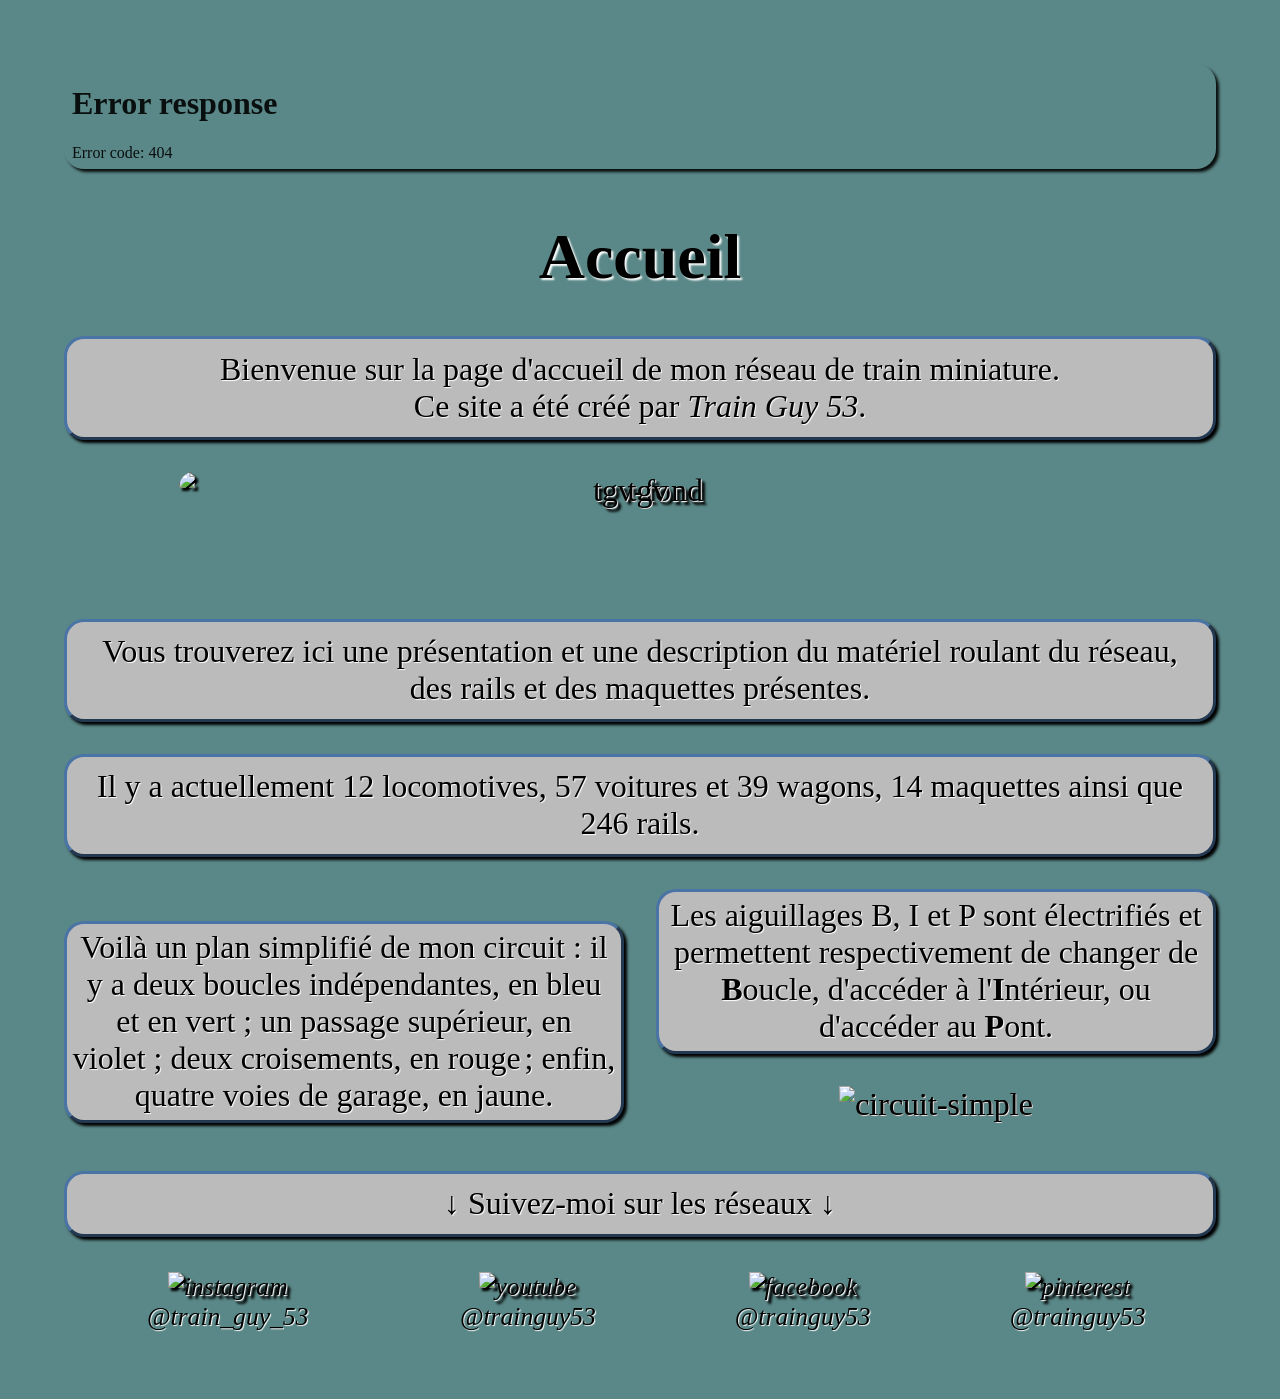
==== index.html @ 5e2e5935 "Update index.html" ====
<!doctype html>
<html lang = fr>
<head>
	<title>Accueil — Train Guy 53</title>
	<meta charset = utf-8>
	<link rel = stylesheet href = css.css>
	<link rel = "shortcut icon" href = index/icône.png>
</head>
<body>
<iframe src = nav.html title = nav></iframe>

<h1>Accueil</h1>

<p>
	Bienvenue sur la page d'accueil de mon réseau de train miniature.<br>
	Ce site a été créé par <a href = https://www.instagram.com/train_guy_53>Train Guy 53</a>.
</p>

<div id = tgv>
	<img src = index/tgv-fond.png id = img-tgv-fond alt = tgv-fond>
	<img src = index/tgv.gif id = img-tgv alt = tgv>
</div>

<p>
	Vous trouverez ici une présentation et une description du matériel roulant du réseau, des rails et des maquettes présentes.
</p>
<p>Il y a actuellement 12 locomotives, 57 voitures et 39 wagons, 14 maquettes ainsi que 246 rails.</p>

<div id = colones>
	<p>
		Voilà un plan simplifié de mon circuit : il y a deux boucles indépendantes, en bleu et en vert ; un passage supérieur, en violet ; deux croisements, en rouge ; enfin, quatre voies de garage, en jaune.
	</p><p>
		Les aiguillages B, I et P sont électrifiés et permettent respectivement de changer de <strong>B</strong>oucle, d'accéder à l'<strong>I</strong>ntérieur, ou d'accéder au <strong>P</strong>ont.
	</p>
	<div id = circuits>
		<div id = circuit-simple>
			<img src = index/circuit-simple.png class = img-circuit alt = circuit-simple>
		</div><div id = img-circuit-détaillé>
			<img src = index/circuit-détaillé.png class = img-circuit alt = circuit-détaillé>
		</div>
	</div>
</div>

<p>↓ Suivez-moi sur les réseaux ↓</p>

<table id = table-réseaux-sociaux>
	<tr>
		<td class = td-sans-bords>
			<a href = https://www.instagram.com/train_guy_53>
				<img src = index/réseaux-sociaux/instagram.png class = img-réseaux-sociaux alt = instagram>
				<br>
				@train_guy_53
			</a>
		</td><td class = td-sans-bords>
			<a href = https://www.youtube.com/@trainguy53>
				<img src = index/réseaux-sociaux/youtube.png class = img-réseaux-sociaux alt = youtube>
				<br>
				@trainguy53
			</a>
		</td><td class = td-sans-bords>
			<a href = https://www.facebook.com/trainguy53>
				<img src = index/réseaux-sociaux/facebook.png class = img-réseaux-sociaux alt = facebook>
				<br>
				@trainguy53
			</a>
		</td><td class = td-sans-bords>
			<a href = https://www.pinterest.fr/trainguy53>
				<img src = index/réseaux-sociaux/pinterest.png class = img-réseaux-sociaux alt = pinterest>
				<br>
				@trainguy53
			</a>
		</td>
	</tr>
</table>

</body>
</html>
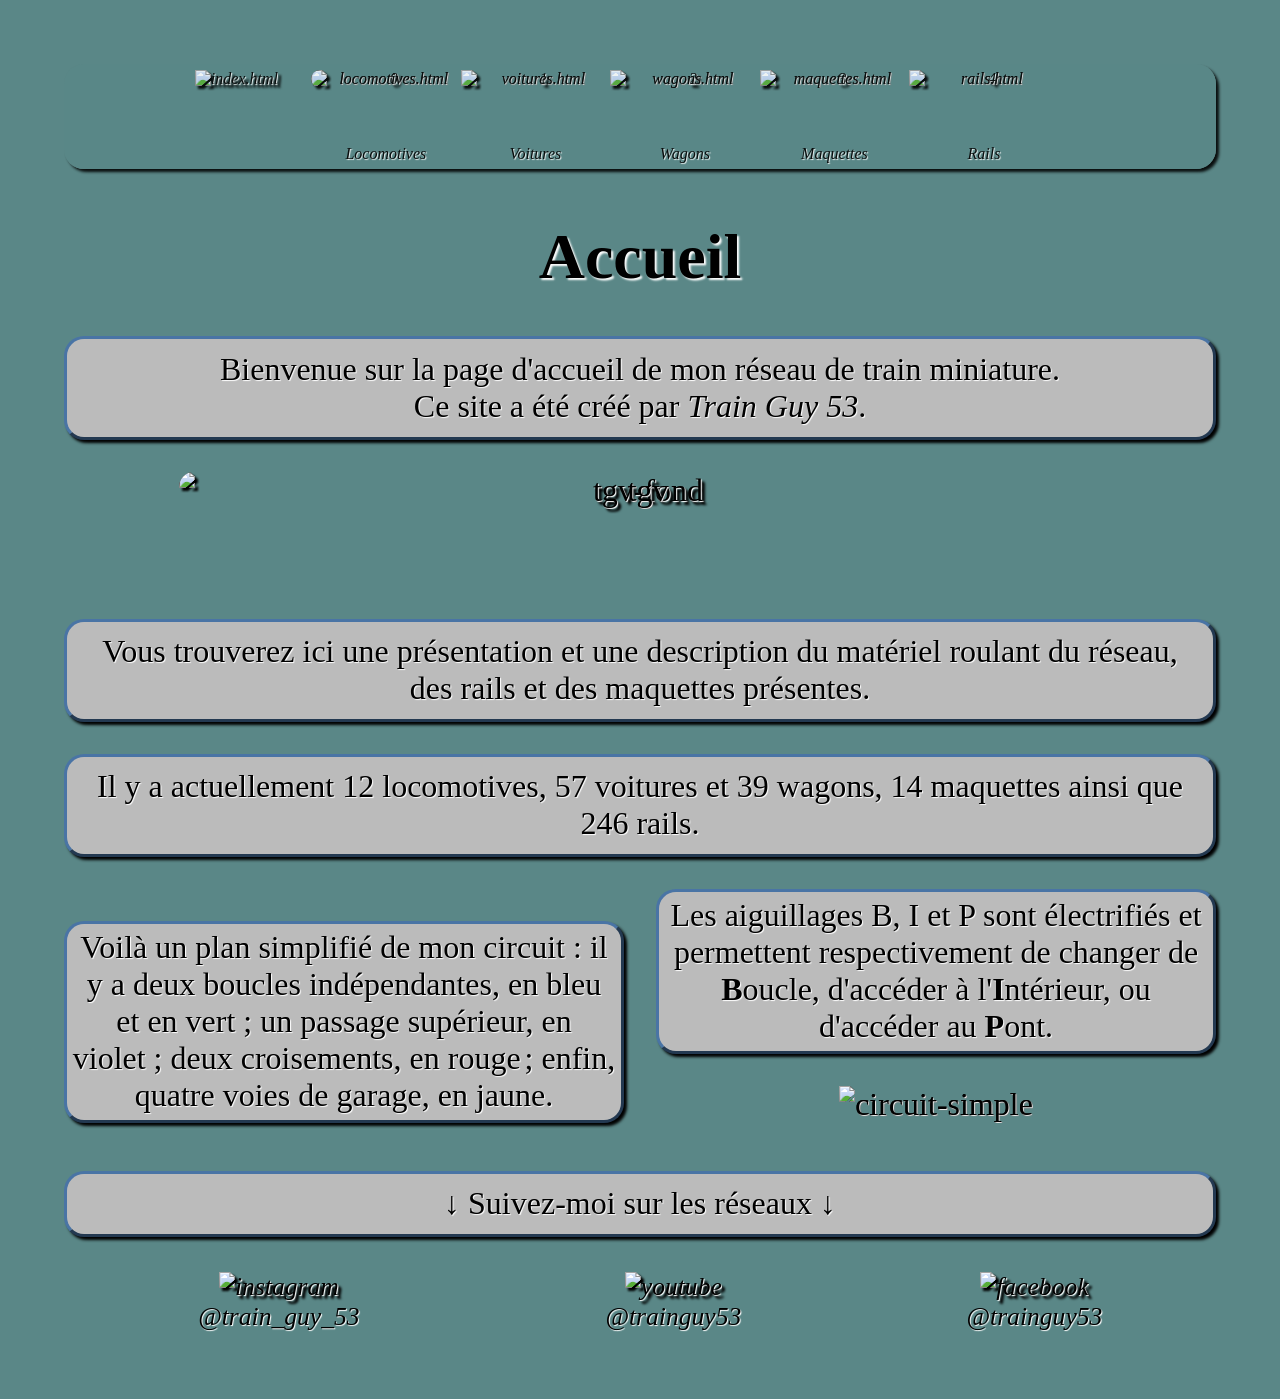
==== commit a43233d6: "Update index.html" ====
--- a/index.html
+++ b/index.html
@@ -51,21 +51,17 @@
 				<br>
 				@train_guy_53
 			</a>
-		</td><td class = td-sans-bords>
+		</td>
+		<td class = td-sans-bords>
 			<a href = https://www.youtube.com/@trainguy53>
 				<img src = index/réseaux-sociaux/youtube.png class = img-réseaux-sociaux alt = youtube>
 				<br>
 				@trainguy53
 			</a>
-		</td><td class = td-sans-bords>
+		</td>
+		<td class = td-sans-bords>
 			<a href = https://www.facebook.com/trainguy53>
 				<img src = index/réseaux-sociaux/facebook.png class = img-réseaux-sociaux alt = facebook>
-				<br>
-				@trainguy53
-			</a>
-		</td><td class = td-sans-bords>
-			<a href = https://www.pinterest.fr/trainguy53>
-				<img src = index/réseaux-sociaux/pinterest.png class = img-réseaux-sociaux alt = pinterest>
 				<br>
 				@trainguy53
 			</a>
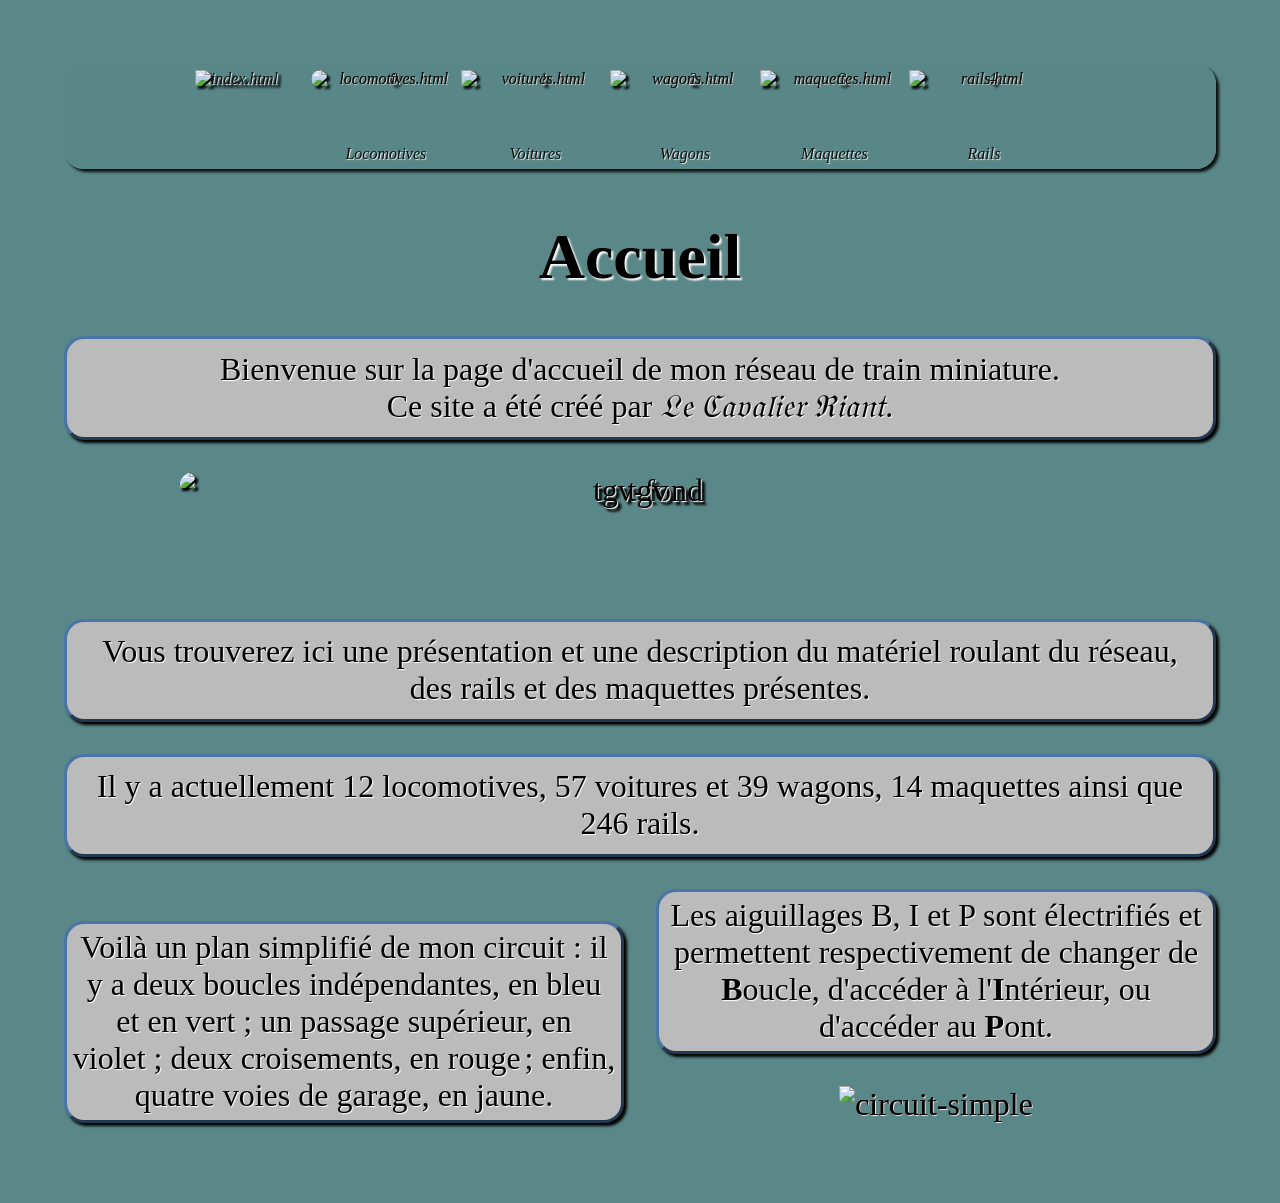
==== commit 1ccf9843: "Update index.html" ====
--- a/index.html
+++ b/index.html
@@ -1,7 +1,7 @@
 <!doctype html>
 <html lang = fr>
 <head>
-	<title>Accueil — Train Guy 53</title>
+	<title>Accueil</title>
 	<meta charset = utf-8>
 	<link rel = stylesheet href = css.css>
 	<link rel = "shortcut icon" href = index/icône.png>
@@ -13,7 +13,7 @@
 
 <p>
 	Bienvenue sur la page d'accueil de mon réseau de train miniature.<br>
-	Ce site a été créé par <a href = https://www.instagram.com/train_guy_53>Train Guy 53</a>.
+	Ce site a été créé par <a href = https://www.instagram.com/lecavalierriant/>𝔏𝔢 ℭ𝔞𝔳𝔞𝔩𝔦𝔢𝔯 ℜ𝔦𝔞𝔫𝔱</a>.
 </p>
 
 <div id = tgv>
@@ -41,33 +41,5 @@
 	</div>
 </div>
 
-<p>↓ Suivez-moi sur les réseaux ↓</p>
-
-<table id = table-réseaux-sociaux>
-	<tr>
-		<td class = td-sans-bords>
-			<a href = https://www.instagram.com/train_guy_53>
-				<img src = index/réseaux-sociaux/instagram.png class = img-réseaux-sociaux alt = instagram>
-				<br>
-				@train_guy_53
-			</a>
-		</td>
-		<td class = td-sans-bords>
-			<a href = https://www.youtube.com/@trainguy53>
-				<img src = index/réseaux-sociaux/youtube.png class = img-réseaux-sociaux alt = youtube>
-				<br>
-				@trainguy53
-			</a>
-		</td>
-		<td class = td-sans-bords>
-			<a href = https://www.facebook.com/trainguy53>
-				<img src = index/réseaux-sociaux/facebook.png class = img-réseaux-sociaux alt = facebook>
-				<br>
-				@trainguy53
-			</a>
-		</td>
-	</tr>
-</table>
-
 </body>
 </html>
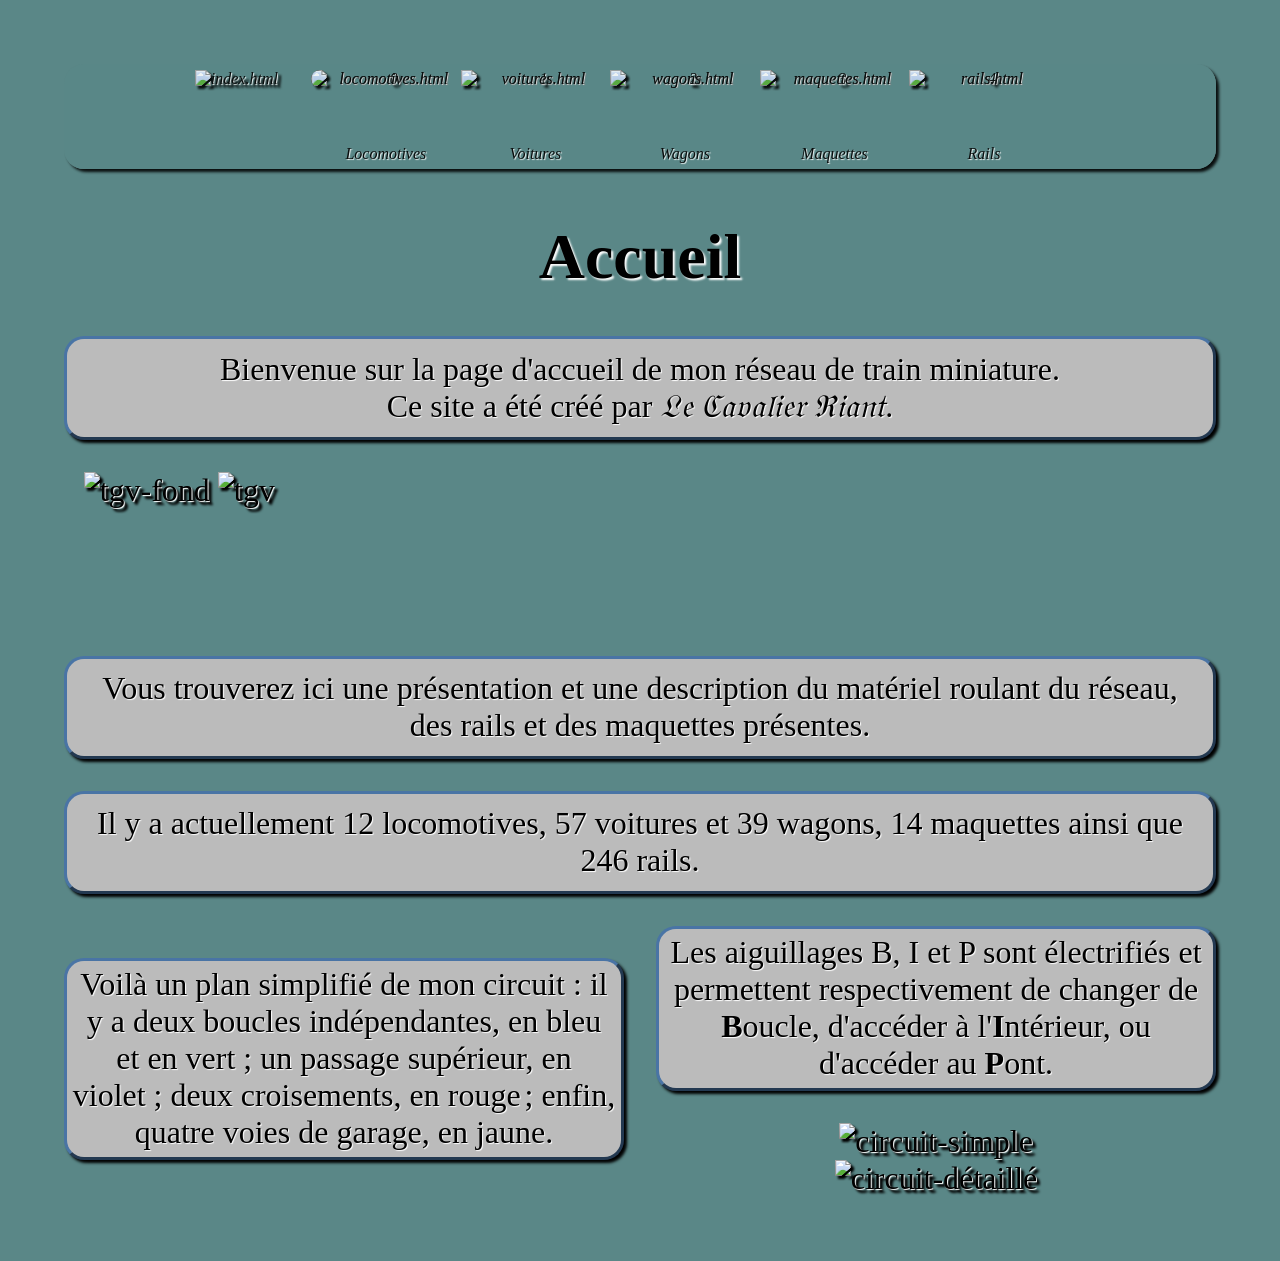
==== commit 9fb5dbe6: "Update index.html" ====
--- a/index.html
+++ b/index.html
@@ -1,24 +1,25 @@
 <!doctype html>
-<html lang = fr>
+<html lang = "fr">
 <head>
 	<title>Accueil</title>
-	<meta charset = utf-8>
-	<link rel = stylesheet href = css.css>
-	<link rel = "shortcut icon" href = index/icône.png>
+	<meta charset = "utf-8">
+	<link rel = "stylesheet" href = "../lecavalierriant/lecavalierriant.css">
+	<link rel = "stylesheet" href = "css.css">
+	<link rel = "icon" href = "index/icône.png">
 </head>
 <body>
-<iframe src = nav.html title = nav></iframe>
+<iframe src = "nav.html" title = "nav"></iframe>
 
 <h1>Accueil</h1>
 
 <p>
 	Bienvenue sur la page d'accueil de mon réseau de train miniature.<br>
-	Ce site a été créé par <a href = https://www.instagram.com/lecavalierriant/>𝔏𝔢 ℭ𝔞𝔳𝔞𝔩𝔦𝔢𝔯 ℜ𝔦𝔞𝔫𝔱</a>.
+	Ce site a été créé par <a href = "https://www.instagram.com/lecavalierriant/">𝔏𝔢 ℭ𝔞𝔳𝔞𝔩𝔦𝔢𝔯 ℜ𝔦𝔞𝔫𝔱</a>.
 </p>
 
-<div id = tgv>
-	<img src = index/tgv-fond.png id = img-tgv-fond alt = tgv-fond>
-	<img src = index/tgv.gif id = img-tgv alt = tgv>
+<div id = "tgv">
+	<img src = "index/tgv-fond.png" id = "tgv-fond" alt = "tgv-fond">
+	<img src = "index/tgv.gif" id = "tgv-gif" alt = "tgv">
 </div>
 
 <p>
@@ -26,17 +27,19 @@
 </p>
 <p>Il y a actuellement 12 locomotives, 57 voitures et 39 wagons, 14 maquettes ainsi que 246 rails.</p>
 
-<div id = colones>
+<div id = "colones">
 	<p>
 		Voilà un plan simplifié de mon circuit : il y a deux boucles indépendantes, en bleu et en vert ; un passage supérieur, en violet ; deux croisements, en rouge ; enfin, quatre voies de garage, en jaune.
-	</p><p>
+	</p>
+	<p>
 		Les aiguillages B, I et P sont électrifiés et permettent respectivement de changer de <strong>B</strong>oucle, d'accéder à l'<strong>I</strong>ntérieur, ou d'accéder au <strong>P</strong>ont.
 	</p>
-	<div id = circuits>
-		<div id = circuit-simple>
-			<img src = index/circuit-simple.png class = img-circuit alt = circuit-simple>
-		</div><div id = img-circuit-détaillé>
-			<img src = index/circuit-détaillé.png class = img-circuit alt = circuit-détaillé>
+	<div id = "circuits">
+		<div id = "circuit-simple">
+			<img src = "index/circuit-simple.png" class = "circuit" alt = "circuit-simple">
+		</div>
+		<div id = "circuit-détaillé">
+			<img src = "index/circuit-détaillé.png" class = "circuit" alt = "circuit-détaillé">
 		</div>
 	</div>
 </div>
--- a/css.css
+++ b/css.css
@@ -0,0 +1,148 @@
+a {
+	color: #000000;
+	font-style: italic;
+	text-decoration: none;
+}
+a:hover {color: #7a49a5;}
+
+body {
+	background: #5a8787 url(commun/rail.png) repeat-y left top;
+	margin: 5%;
+	text-shadow: 1px 1px 1px #ffffff;
+	font-family: cambria;
+	font-size: 200%;
+	text-align: center;
+}
+
+button {
+	background-color: #4974a5;
+	text-shadow: 1px 1px 1px #ffffff;
+	font-family: cambria;
+	font-size: 125%;
+	text-align: center;
+	border-radius: 20px;
+}
+button:hover {cursor: pointer;}
+
+div {position: relative;}
+.nav {padding-bottom: 50%;}
+#colones {column-count: 2;}
+#circuits:hover #img-circuit-détaillé {display: block;}
+#tgv {
+	width: 80%;
+	left: -30%;
+	padding-bottom: 10%;
+	border-radius: 25px;
+}
+
+h1 {text-shadow: 2px 2px 2px #ffffff;}
+
+iframe {
+	border: 0;
+	width: 100%;
+	position: sticky;
+	top: 0;
+	aspect-ratio: 110 / 10;
+	opacity: 90%;
+	box-shadow: 3px 3px 3px #000000;
+	border-radius: 20px;
+	z-index: 2;
+}
+
+img {
+	width: 100%;
+	filter: drop-shadow(3px 3px 1px #000000);
+}
+#droite img {
+	border-top-right-radius: 20px;
+	border-bottom-right-radius: 20px;
+}
+#gauche img {
+	border-top-left-radius: 20px;
+	border-bottom-left-radius: 20px;
+}
+.img-circuit,
+.img-section,
+#img-tgv {filter: drop-shadow(0 0);}
+.img-fond,
+.img-section {
+	position: absolute;
+	left: 0;
+}
+.img-compagnie {width: 50%;}
+.img-réseaux-sociaux {width: 25%;}
+#img-tgv,
+#img-tgv-fond {
+	border-radius: 15px;
+	position: absolute;
+}
+#img-logo {width: 50%;}
+#img-temps {
+	width: 50%;
+	box-shadow: 3px 3px 3px #000000;
+	border-radius: 25px;
+	display: block;
+	margin: auto;
+}
+
+li {
+	float: left;
+	width: 15%;
+}
+
+nav {
+	font-size: 50%;
+	margin-top: -5%;
+}
+
+p {
+	background-color: #bbbbbb;
+	border: 3px #4974a5 outset;
+	border-radius: 20px;
+	box-shadow: 3px 3px 3px #000000;
+	padding: 1%;
+}
+
+span {padding-right: 4%;}
+
+table {
+	background-color: #5a8787;
+	border: 3px #4974a5 outset;
+	border-radius: 20px;
+	font-size: 80%;
+	box-shadow: 3px 3px 3px #000000;
+	width: 100%;
+}
+#table-réseaux-sociaux {
+	border: 0;
+	background-color: transparent;
+	box-shadow: 0 0;
+}
+
+td {
+	border: 1px #4974a5 outset;
+	border-radius: 15px;
+	box-shadow: 1px 1px 1px #000000;
+}
+.td-image {
+	border: 0;
+	box-shadow: 0 0;
+}
+.td-sans-bords {
+	border: 0;
+	box-shadow: 0 0;
+}
+
+th {
+	border: 2px #4974a5 outset;
+	border-radius: 15px;
+	box-shadow: 1px 1px 1px #000000;
+	background-color: #4974a5;
+}
+#table-réseaux-sociaux th {background-color: transparent;}
+
+ul {list-style-type: none;}
+
+
+#img-circuit-détaillé,
+#circuits:hover #circuit-simple {display: none;}
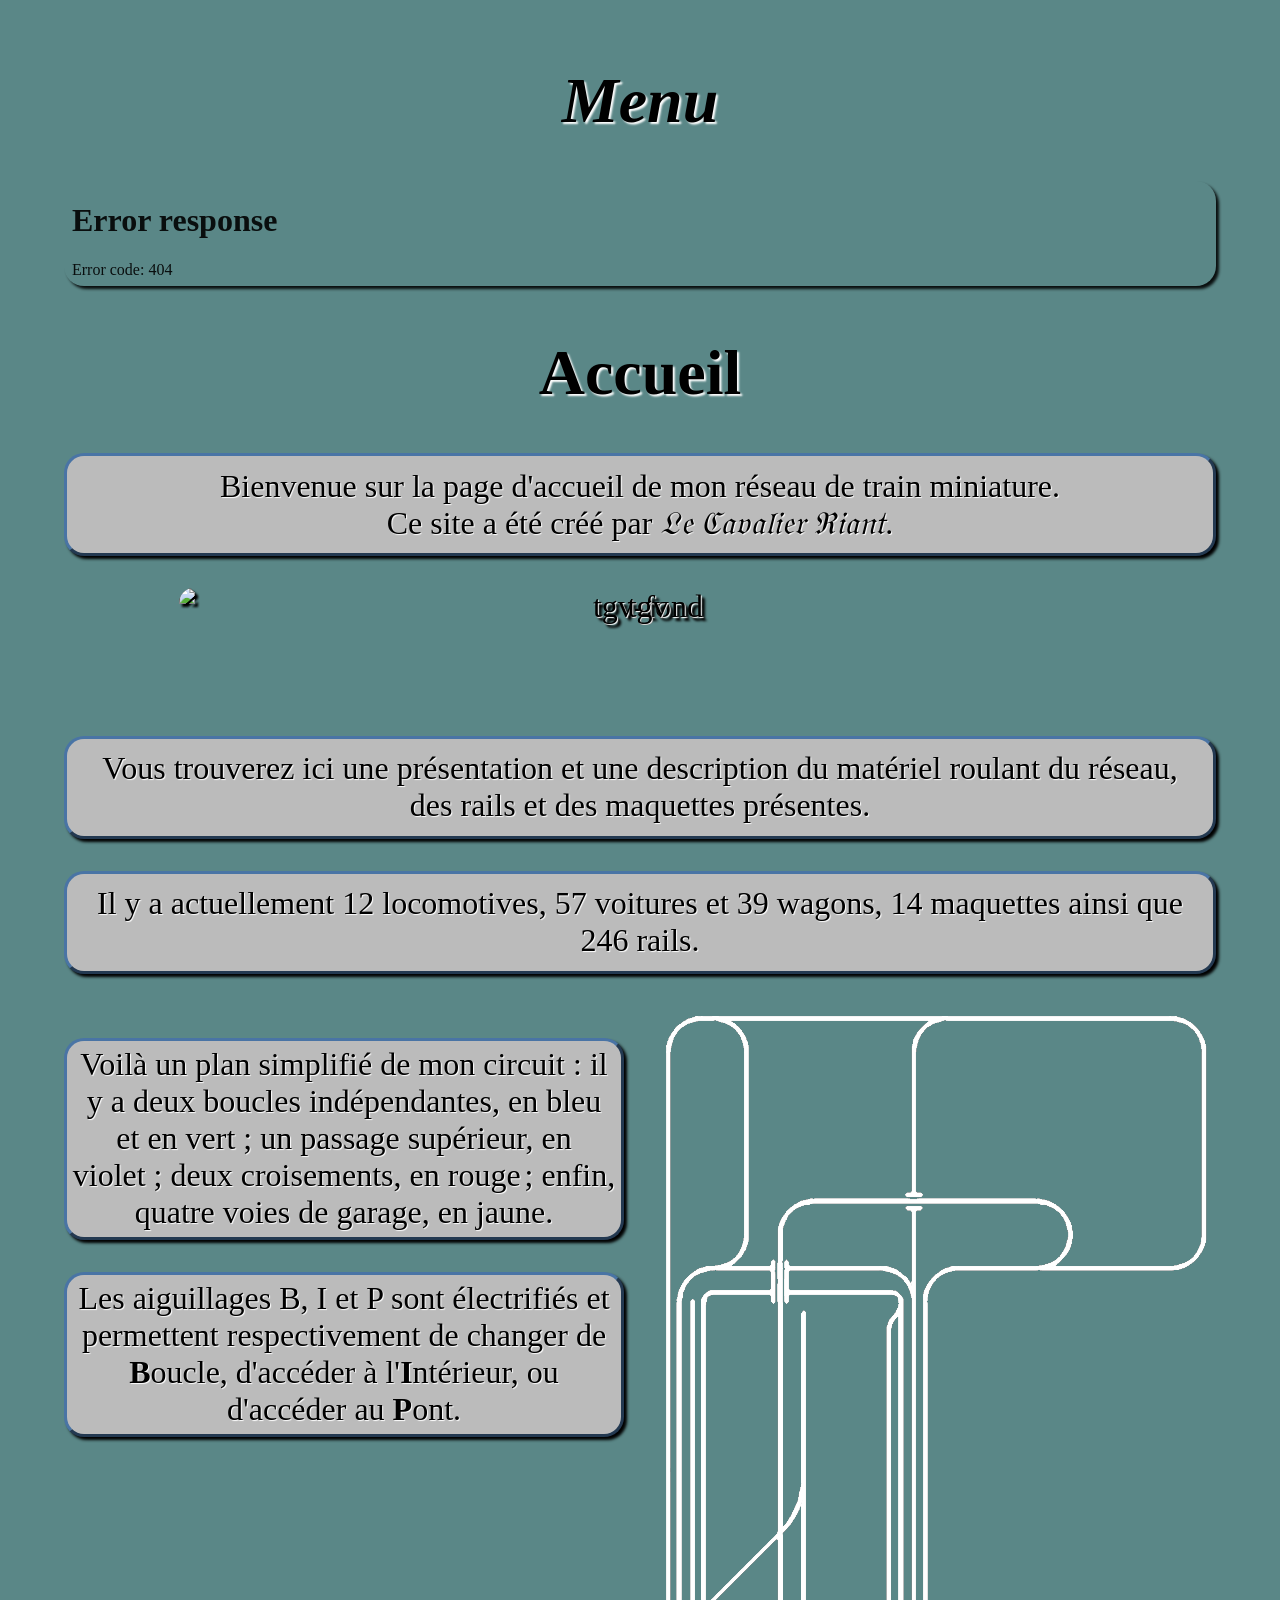
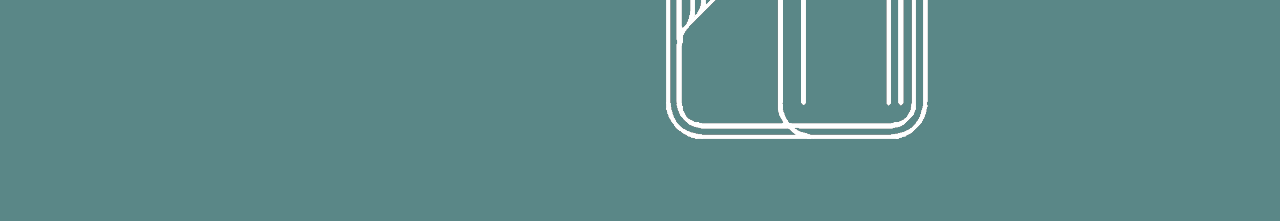
==== commit f04bbb3d: "Update index.html" ====
--- a/index.html
+++ b/index.html
@@ -8,7 +8,8 @@
 	<link rel = "icon" href = "index/icône.png">
 </head>
 <body>
-<iframe src = "nav.html" title = "nav"></iframe>
+<header><h1><a href = "reseau.html">Menu</a></h1></header>
+<iframe src = "reseau.html" title = "nav"></iframe>
 
 <h1>Accueil</h1>
 
--- a/css.css
+++ b/css.css
@@ -27,7 +27,7 @@
 div {position: relative;}
 .nav {padding-bottom: 50%;}
 #colones {column-count: 2;}
-#circuits:hover #img-circuit-détaillé {display: block;}
+#circuits:hover #circuit-détaillé {display: block;}
 #tgv {
 	width: 80%;
 	left: -30%;
@@ -61,29 +61,30 @@
 	border-top-left-radius: 20px;
 	border-bottom-left-radius: 20px;
 }
-.img-circuit,
-.img-section,
-#img-tgv {filter: drop-shadow(0 0);}
-.img-fond,
-.img-section {
+.circuit,
+.section,
+#tgv-gif {filter: drop-shadow(0 0);}
+.fond,
+.section {
 	position: absolute;
 	left: 0;
 }
-.img-compagnie {width: 50%;}
-.img-réseaux-sociaux {width: 25%;}
-#img-tgv,
-#img-tgv-fond {
+.compagnie {width: 50%;}
+#tgv-gif,
+#tgv-fond {
 	border-radius: 15px;
 	position: absolute;
 }
-#img-logo {width: 50%;}
-#img-temps {
+#logo {width: 50%;}
+#temps {
 	width: 50%;
 	box-shadow: 3px 3px 3px #000000;
 	border-radius: 25px;
 	display: block;
 	margin: auto;
 }
+#circuit-détaillé,
+#circuits:hover #circuit-simple {display: none;}
 
 li {
 	float: left;
@@ -139,10 +140,5 @@
 	box-shadow: 1px 1px 1px #000000;
 	background-color: #4974a5;
 }
-#table-réseaux-sociaux th {background-color: transparent;}
 
 ul {list-style-type: none;}
-
-
-#img-circuit-détaillé,
-#circuits:hover #circuit-simple {display: none;}
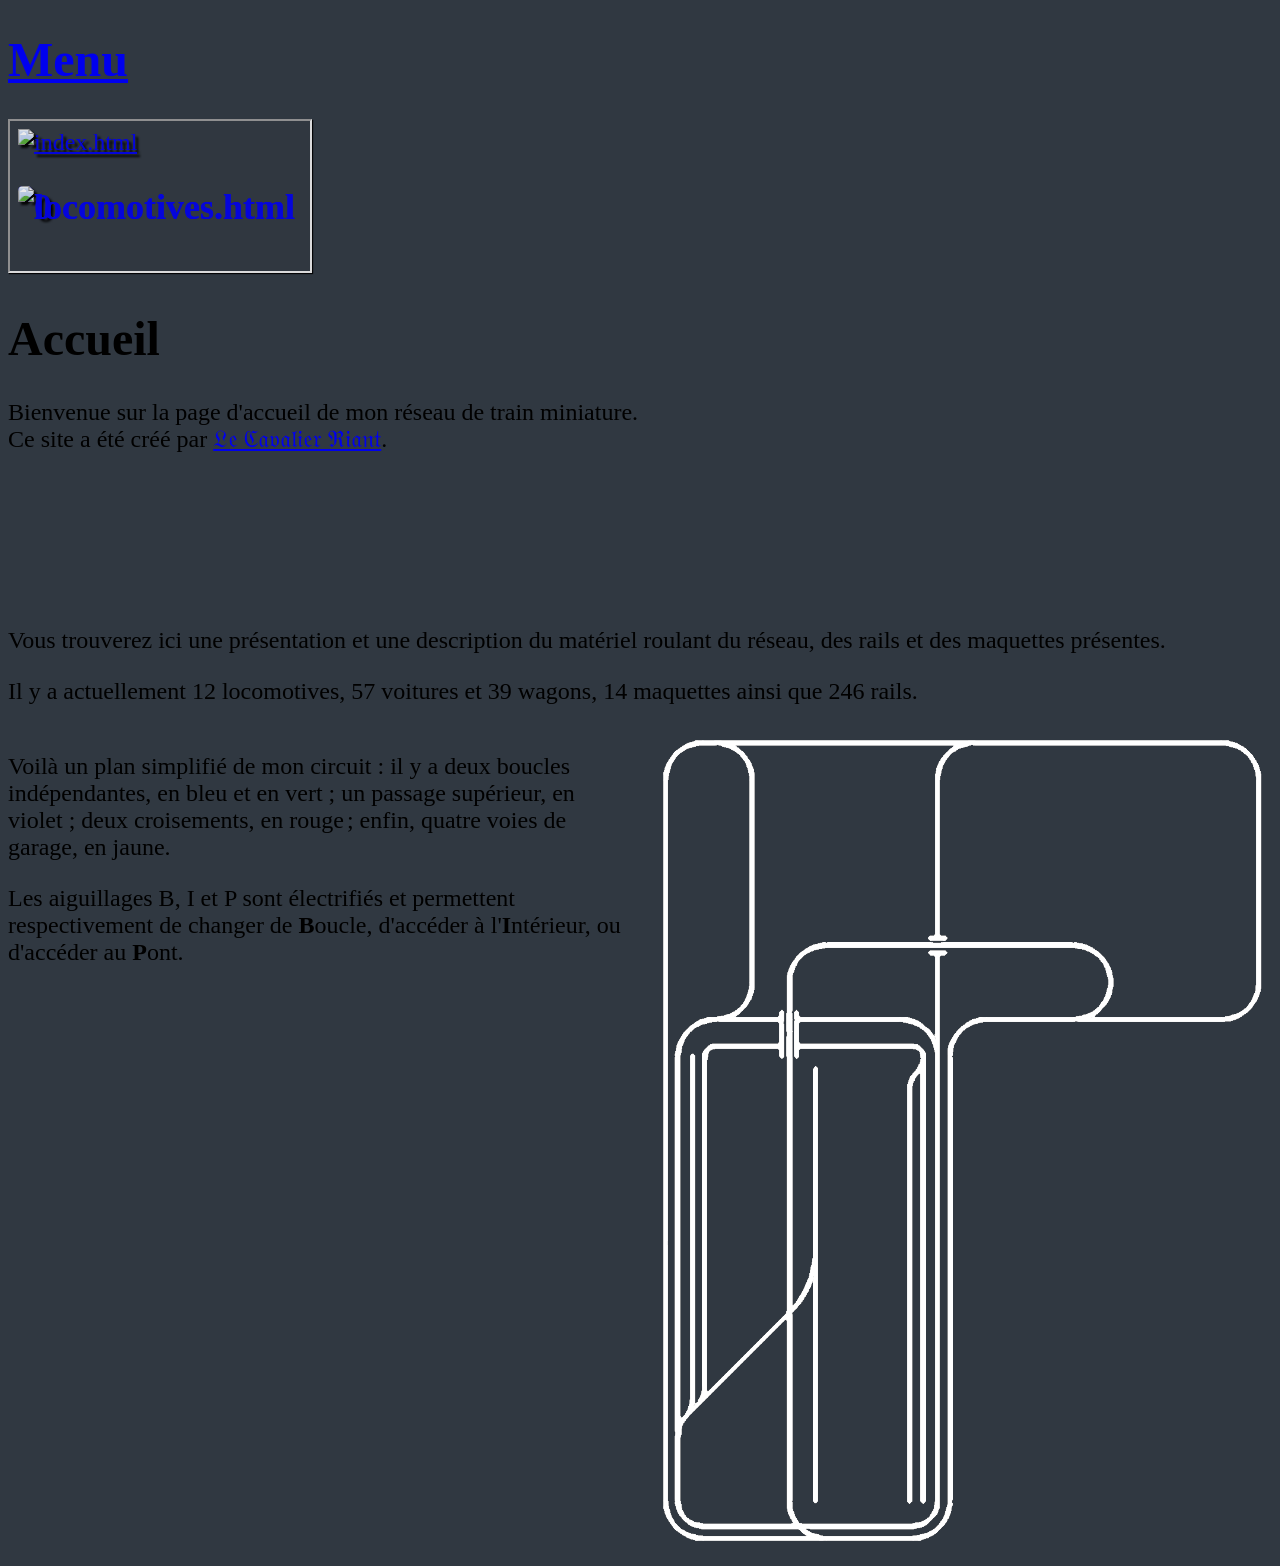
==== commit ea717f6a: "Update index.html" ====
--- a/index.html
+++ b/index.html
@@ -1,7 +1,7 @@
 <!doctype html>
 <html lang = "fr">
 <head>
-	<title>Accueil</title>
+	<title>Réseau</title>
 	<meta charset = "utf-8">
 	<link rel = "stylesheet" href = "../lecavalierriant/lecavalierriant.css">
 	<link rel = "stylesheet" href = "css.css">
--- a/css.css
+++ b/css.css
@@ -1,28 +1,9 @@
-a {
-	color: #000000;
-	font-style: italic;
-	text-decoration: none;
-}
-a:hover {color: #7a49a5;}
-
 body {
-	background: #5a8787 url(commun/rail.png) repeat-y left top;
-	margin: 5%;
-	text-shadow: 1px 1px 1px #ffffff;
-	font-family: cambria;
-	font-size: 200%;
-	text-align: center;
+	background: #303841 url("commun/rail.png") repeat-y left top;
+	font-size: 150%;
 }
 
-button {
-	background-color: #4974a5;
-	text-shadow: 1px 1px 1px #ffffff;
-	font-family: cambria;
-	font-size: 125%;
-	text-align: center;
-	border-radius: 20px;
-}
-button:hover {cursor: pointer;}
+button {font-size: 125%;}
 
 div {position: relative;}
 .nav {padding-bottom: 50%;}
@@ -32,34 +13,29 @@
 	width: 80%;
 	left: -30%;
 	padding-bottom: 10%;
-	border-radius: 25px;
 }
 
-h1 {text-shadow: 2px 2px 2px #ffffff;}
-
 iframe {
-	border: 0;
-	width: 100%;
 	position: sticky;
 	top: 0;
-	aspect-ratio: 110 / 10;
+	height: 150px;
 	opacity: 90%;
-	box-shadow: 3px 3px 3px #000000;
-	border-radius: 20px;
+	box-shadow: 1px 1px 1px #000;
 	z-index: 2;
 }
 
 img {
 	width: 100%;
-	filter: drop-shadow(3px 3px 1px #000000);
+	filter: drop-shadow(3px 3px 1px #000);
 }
+.navigation img {border-radius: 0}
 #droite img {
-	border-top-right-radius: 20px;
-	border-bottom-right-radius: 20px;
+	border-top-right-radius: 5px;
+	border-bottom-right-radius: 5px;
 }
 #gauche img {
-	border-top-left-radius: 20px;
-	border-bottom-left-radius: 20px;
+	border-top-left-radius: 5px;
+	border-bottom-left-radius: 5px;
 }
 .circuit,
 .section,
@@ -70,19 +46,8 @@
 	left: 0;
 }
 .compagnie {width: 50%;}
-#tgv-gif,
-#tgv-fond {
-	border-radius: 15px;
-	position: absolute;
-}
-#logo {width: 50%;}
-#temps {
-	width: 50%;
-	box-shadow: 3px 3px 3px #000000;
-	border-radius: 25px;
-	display: block;
-	margin: auto;
-}
+#tgv-gif, #tgv-fond {position: absolute;}
+#temps {width: 50%;}
 #circuit-détaillé,
 #circuits:hover #circuit-simple {display: none;}
 
@@ -96,48 +61,16 @@
 	margin-top: -5%;
 }
 
-p {
-	background-color: #bbbbbb;
-	border: 3px #4974a5 outset;
-	border-radius: 20px;
-	box-shadow: 3px 3px 3px #000000;
-	padding: 1%;
-}
-
 span {padding-right: 4%;}
 
-table {
-	background-color: #5a8787;
-	border: 3px #4974a5 outset;
-	border-radius: 20px;
-	font-size: 80%;
-	box-shadow: 3px 3px 3px #000000;
-	width: 100%;
-}
-#table-réseaux-sociaux {
-	border: 0;
-	background-color: transparent;
-	box-shadow: 0 0;
-}
 
-td {
-	border: 1px #4974a5 outset;
-	border-radius: 15px;
-	box-shadow: 1px 1px 1px #000000;
-}
-.td-image {
-	border: 0;
-	box-shadow: 0 0;
-}
-.td-sans-bords {
+.image {
 	border: 0;
 	box-shadow: 0 0;
 }
 
 th {
-	border: 2px #4974a5 outset;
-	border-radius: 15px;
-	box-shadow: 1px 1px 1px #000000;
+	box-shadow: 1px 1px 1px #000;
 	background-color: #4974a5;
 }
 
